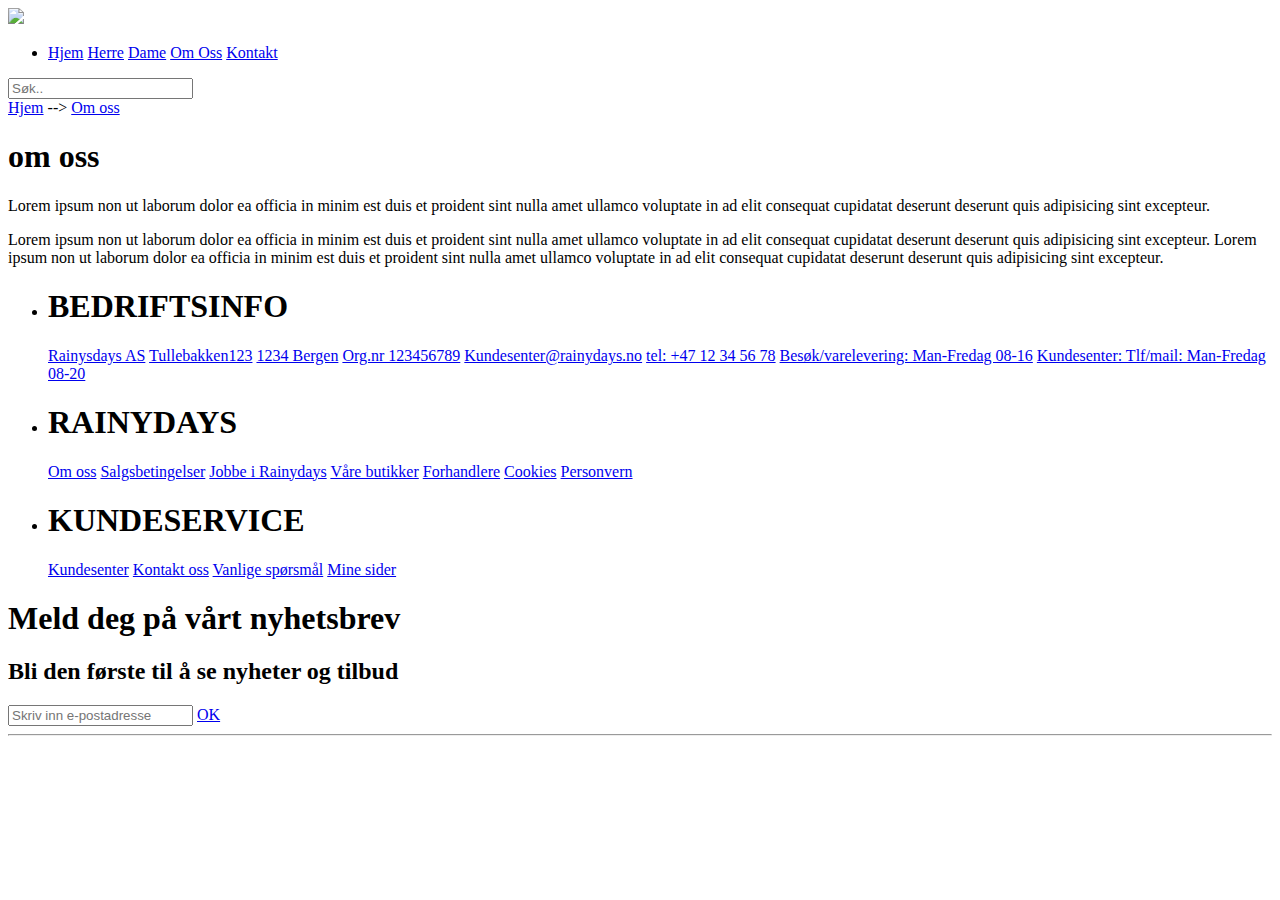
==== about.html @ f81d6731 "final" ====
<!DOCTYPE html>
<html>
<head>
	<title>RainyDays - About</title>
	<meta charset="utf-8">
	<meta name="description" content="">
	<meta name="author" content="mariusgjerd">
	<meta name="keywords" content="RainydaysCA">
	<meta name="viewport" content="width=device-width, initial-scale=1.0">
	<link href="https://fonts.googleapis.com/css2?family=Roboto:wght@300;400;700&display=swap" rel="stylesheet">
	<script src="https://kit.fontawesome.com/82ceaba00e.js" crossorigin="anonymous"></script>
	<link rel="stylesheet" type="text/css" href="css/style.css">
</head>
<body>
	<div class="grid-container">

        <!-- HEADER START -->

		<header>
			<div id="mylogo" class="logo">
				<img src="media/rainydays_logo.png">
			</div>
			<nav class="navbar" id="headernavigation">
				<ul>
					<li>
						<a href="index.html">Hjem</a>
						<a href="herre.html">Herre</a>
						<a href="#">Dame</a>
						<a href="#">Om Oss</a>
						<a href="contact.html">Kontakt</a>
					</li>
				</ul>
				<div class="hamburger">
					<a href="#"><i class="fas fa-bars"></i></a>
				</div>
			</nav>
			<div class="searchbar">
				<input type="text" placeholder="Søk..">
			</div>
			<div class="icons">
				<i class="fas fa-map-marker-alt map"></i>
				<i class="far fa-heart heart"></i>
				<i class="fas fa-shopping-bag cart"></i>
				<i class="fas fa-user user"></i>
			</div>
		</header>
       <!-- HEADER SLUTT -->

       <!-- MAIN START -->
       <div class="herrenav">
					<a href="index.html">Hjem</a> --> <a href="about.html">Om oss</a>
				</div>
		<main id="aboutmain">
			<div class="about-container">
				<h1>om oss</h1>
				<p id="opp">Lorem ipsum non ut laborum dolor ea officia in minim est duis et proident sint nulla amet ullamco voluptate in ad elit consequat cupidatat deserunt deserunt quis adipisicing sint excepteur.</p>
				<p id="ned">Lorem ipsum non ut laborum dolor ea officia in minim est duis et proident sint nulla amet ullamco voluptate in ad elit consequat cupidatat deserunt deserunt quis adipisicing sint excepteur. Lorem ipsum non ut laborum dolor ea officia in minim est duis et proident sint nulla amet ullamco voluptate in ad elit consequat cupidatat deserunt deserunt quis adipisicing sint excepteur.</p>
			</div>
		</main>
		<!-- MAIN SLUTT -->

		<!-- FOOTER SLUTT -->
		<footer>
			<div class="footer-container">
				<div class="bedriftsinfo">
					<ul>
						<li>
							<h1>BEDRIFTSINFO</h1>
							<a href="#">Rainysdays AS</a>
							<a href="#">Tullebakken123</a>
							<a href="#">1234 Bergen</a>
							<a href="#">Org.nr 123456789</a>
							<a href="#">Kundesenter@rainydays.no</a>
							<a href="#">tel: +47 12 34 56 78</a>
							<a href="#">Besøk/varelevering: Man-Fredag 08-16</a>
							<a href="#">Kundesenter: Tlf/mail: Man-Fredag 08-20</a>
						</li>
					</ul>
				</div>
				<div class="footer-menu">
					<ul>
					    <li>
						    <h1>RAINYDAYS</h1>
						    <a href="#">Om oss</a>
						    <a href="#">Salgsbetingelser</a>
						    <a href="#">Jobbe i Rainydays</a>
						    <a href="#">Våre butikker</a>
						    <a href="#">Forhandlere</a>
						    <a href="#">Cookies</a>
						    <a href="#">Personvern</a>
						</ul>
					</li>
				</div>
				<div class="kundeservice">
					<ul>
						<li>
							<h1>KUNDESERVICE</h1>
							<a href="#">Kundesenter</a>
							<a href="#">Kontakt oss</a>
							<a href="#">Vanlige spørsmål</a>
							<a href="#">Mine sider</a>
						</li>
					</ul>
				</div>
				<div class="nyhetsbrev">
					<h1>Meld deg på vårt nyhetsbrev</h1>
					<h2>Bli den første til å se nyheter og tilbud</h2>
					<input type="text" placeholder="Skriv inn e-postadresse">
					<a href="#">OK</a>
				</div>
			</div>
		</footer>
		<hr>
		<div class="socials">
					<i class="fab fa-facebook-f facebook"></i>
					<i class="fab fa-instagram instagram"></i>
					<i class="fab fa-snapchat snapchat"></i>
					<i class="fab fa-youtube youtube"></i>
					<i class="fab fa-linkedin-in linked-in"></i>
				</div>
		<!-- FOOTER SLUTT -->
	</div>
</body>
</html>
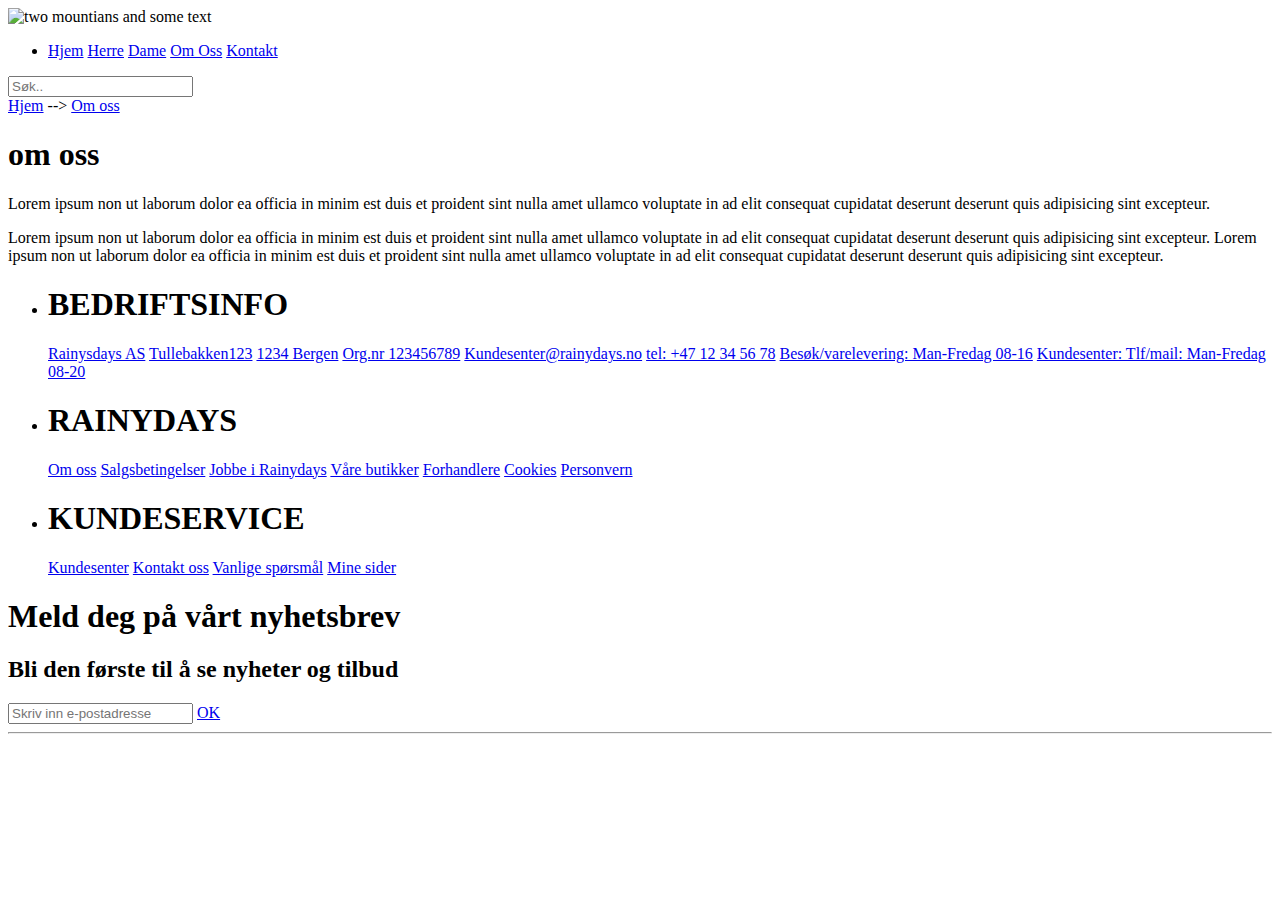
==== commit 8cc726bc: "Update about.html" ====
--- a/about.html
+++ b/about.html
@@ -1,5 +1,5 @@
 <!DOCTYPE html>
-<html>
+<html lang="en">
 <head>
 	<title>RainyDays - About</title>
 	<meta charset="utf-8">
@@ -18,7 +18,7 @@
 
 		<header>
 			<div id="mylogo" class="logo">
-				<img src="media/rainydays_logo.png">
+				<img src="media/rainydays_logo.png" alt="two mountians and some text">
 			</div>
 			<nav class="navbar" id="headernavigation">
 				<ul>
@@ -88,8 +88,8 @@
 						    <a href="#">Forhandlere</a>
 						    <a href="#">Cookies</a>
 						    <a href="#">Personvern</a>
-						</ul>
-					</li>
+						</li>
+					</ul>
 				</div>
 				<div class="kundeservice">
 					<ul>
